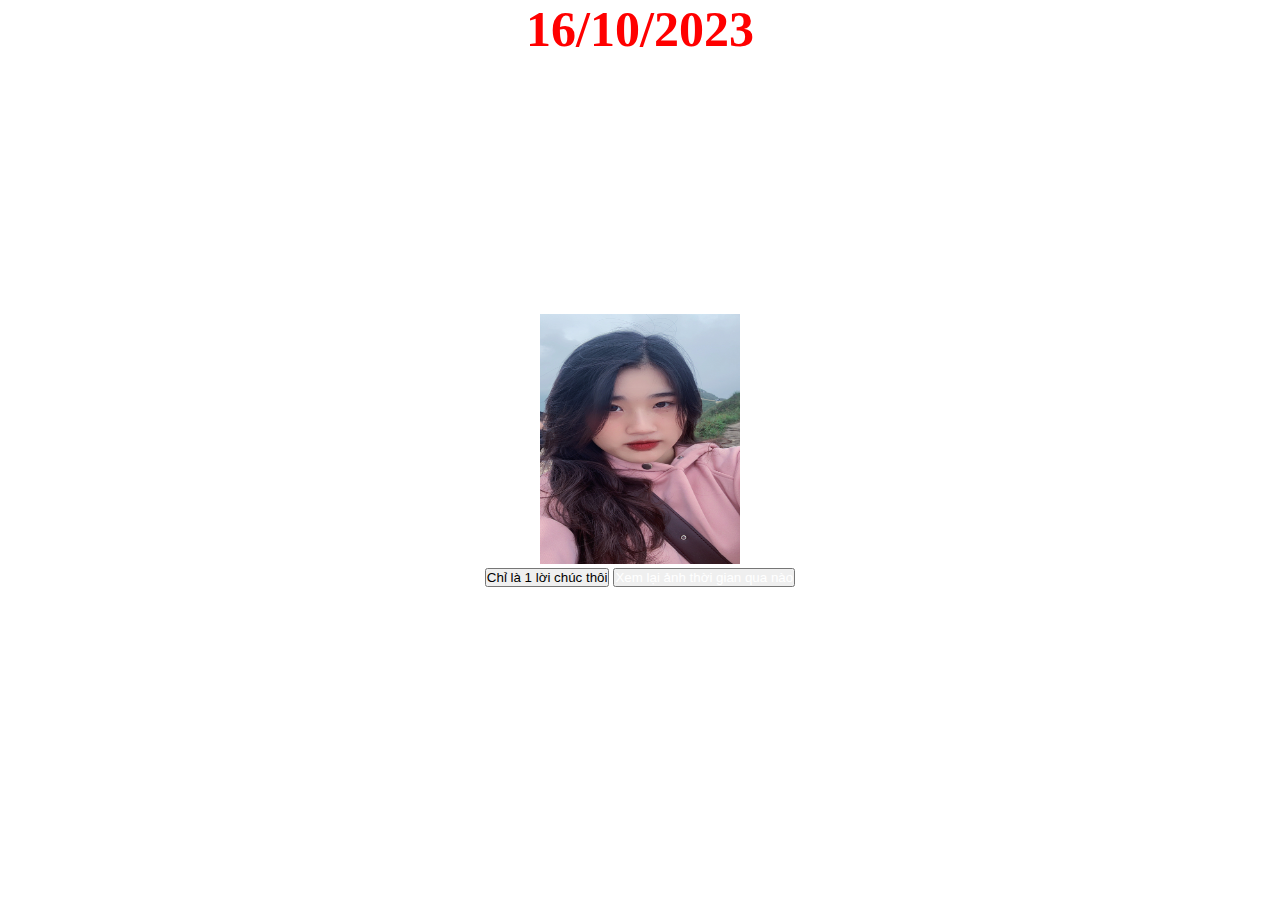
==== index.html @ cf2324f1 "first commit" ====
<!DOCTYPE html>
<html lang="en">
<head>
    <meta charset="UTF-8">
    <meta name="viewport" content="width=device-width, initial-scale=1.0">
    <title>Chúc mừng sinh nhật</title>
    <!-- <link rel="stylesheet" href="css/style.css"> -->
    <link href="https://cdn.jsdelivr.net/npm/bootstrap@5.3.2/dist/css/bootstrap.min.css" rel="stylesheet" integrity="sha384-T3c6CoIi6uLrA9TneNEoa7RxnatzjcDSCmG1MXxSR1GAsXEV/Dwwykc2MPK8M2HN" crossorigin="anonymous">
</head>
<style>
    * {
    padding: 0;
    margin: 0;
    box-sizing: border-box;
}

body {
    display: flex;
    justify-content: center;
    align-items: center;
    height: 100vh;
    margin: 0;
    background: url("img/anh-dong-chuc-mung-sinh-nhat-cuc-dep_114933692.gif") no-repeat center center fixed;
    background-size: cover;
}
.current-date {
    color: red;
    position: absolute;
    top: 0;
    left: 50%;
    transform: translateX(-50%);
    font-weight: bold; /* In đậm */
    font-size: 50px; /* Kích thước lớn hơn */
}
.birthday-container {
    text-align: center;
    background-color: rgba(255, 255, 255, 0.8);
    padding: 20px;
    border-radius: 10px;
}

.hidden {
    display: none;
}

.text-birthday {
    color: #FF0000; /* Màu đỏ */
    font-size: 18px; /* Kích thước chữ */
    font-weight: bold; /* Đậm */
    font-family: Arial, sans-serif; /* Font chữ */
}
a{
    text-decoration: none !important;
    color: white !important;
}
.img{
 
 width: 200px;
 height: 250px;
}
</style>
<body>
    <div class="current-date">
        <p id="date-time"></p>
    </div>
    <div class="birthday-container">
        <img class="rounded-circle img" id="birthday-image" src="img/avatar.jpg" alt="Sinh nhật" >
        <br>
        <button id="show-message-button" class=" mt-2 btn btn-success">Chỉ là 1 lời chúc thôi</button>
        <button  class="mt-2 btn btn-success"> <a href="gallery/index.html">Xem lại ảnh thời gian qua nào</a></button>

        <div id="birthday-message" class="hidden text-birthday mt-2">
            <!-- Lời chúc sinh nhật sẽ xuất hiện ở đây. -->
        </div>
       
    </div>
    <audio id="player" autoplay loop>
        <source src="music/y2mate.com - Happy Birthday Remix 2020  Bản Nhạc Của HeineKen Đang Được Sử Dụng Nhiều Trên TikTok.mp3" type="audio/mp3" />
    </audio>
   
</body>
<script >
    const showButton = document.getElementById("show-message-button");
const birthdayMessage = document.getElementById("birthday-message");

showButton.addEventListener("click", () => {
birthdayMessage.style.display = "block";
animateMessage();
});

function animateMessage() {
const messageText = "Sinh nhật là một ngày quan trọng đối với mỗi người,em mong chị sẽ có 1 ngày ý nghĩa và làm được những gì mình mong muốn. Sinh nhật vui vẻ nhé!!! ";
const messageArray = messageText.split("");
let index = 0;

function showLetter() {
if (index < messageArray.length) {
  birthdayMessage.innerHTML += messageArray[index];
  if (index % 50 === 0 && index !== 0) {
    birthdayMessage.innerHTML += "<br>";
  }
  index++;
  setTimeout(showLetter, 50);
}
}

showLetter();
}
function updateDateTime() {
const dateTimeElement = document.getElementById("date-time");
const currentDate = new Date();
const day = 16;
const month = 10; // Tháng bắt đầu từ 0, cần cộng thêm 1
const year = 2023;

const formattedDate = `${day}/${month}/${year}`;
dateTimeElement.textContent = `${formattedDate}`;
}

// Gọi hàm updateDateTime khi trang được tải
updateDateTime();


</script>
<script src="https://cdn.jsdelivr.net/npm/bootstrap@5.3.2/dist/js/bootstrap.bundle.min.js" integrity="sha384-C6RzsynM9kWDrMNeT87bh95OGNyZPhcTNXj1NW7RuBCsyN/o0jlpcV8Qyq46cDfL" crossorigin="anonymous"></script>
</html>
---- css/style.css ----
@import url("https://fonts.googleapis.com/css2?family=Roboto:ital,wght@0,100;0,300;0,400;0,500;0,700;1,300;1,400&display=swap");

html {
    scroll-behavior: smooth;
    font-family: "Roboto", sans-serif;
}

a {
    text-decoration: none;
}

.page__main {
    /* Ảnh nền của trang đầu tiên nếu bạn muốn đổi thì đổi tại đây */
    background-image: url("../img/background.png");
    background-repeat: no-repeat;
    margin: 0;
    padding: 0;
    background-size: cover;
    background-position-y: -18rem;
}
.buttons {
    display: flex;
    column-gap: 3rem;
    padding: 2rem;
}

.btn-bir:hover {
    background-position: right center;
    color: #fff;
    text-decoration: none;
}

.btn-bir {
    background-image: linear-gradient(
        to right,
        #314755 0%,
        #26a0da 51%,
        #314755 100%
    );
    margin: 10px;
    padding: 15px 45px;
    text-align: center;
    text-transform: uppercase;
    transition: 0.5s;
    background-size: 200% auto;
    color: white;
    box-shadow: 0 0 20px #eee;
    border-radius: 10px;
    display: block;
}

.btn-timeline {
    background-image: linear-gradient(
        to right,
        #da22ff 0%,
        #9733ee 51%,
        #da22ff 100%
    );
}
.btn-timeline {
    margin: 10px;
    padding: 15px 45px;
    text-align: center;
    text-transform: uppercase;
    transition: 0.5s;
    background-size: 200% auto;
    color: white;
    box-shadow: 0 0 20px #eee;
    border-radius: 10px;
    display: block;
}

.btn-timeline:hover {
    background-position: right center; 
    color: #fff;
    text-decoration: none;
}

.btn-gallery {
    background-image: linear-gradient(
        to right,
        #02aab0 0%,
        #00cdac 51%,
        #02aab0 100%
    );
}
.btn-gallery {
    margin: 10px;
    padding: 15px 45px;
    text-align: center;
    text-transform: uppercase;
    transition: 0.5s;
    background-size: 200% auto;
    color: white;
    box-shadow: 0 0 20px #eee;
    border-radius: 10px;
    display: block;
}

.btn-gallery:hover {
    background-position: right center; /* change the direction of the change here */
    color: #fff;
    text-decoration: none;
}

.cover {
    width: 240px;
    height: 240px;
   
    box-shadow: 0 0 30px #eee;
    position: absolute;
    margin-top: 3rem;
    left: calc(50% - 100px);
  
    border-radius: 120px;
    border: 5px solid rgb(255, 17, 0);
}
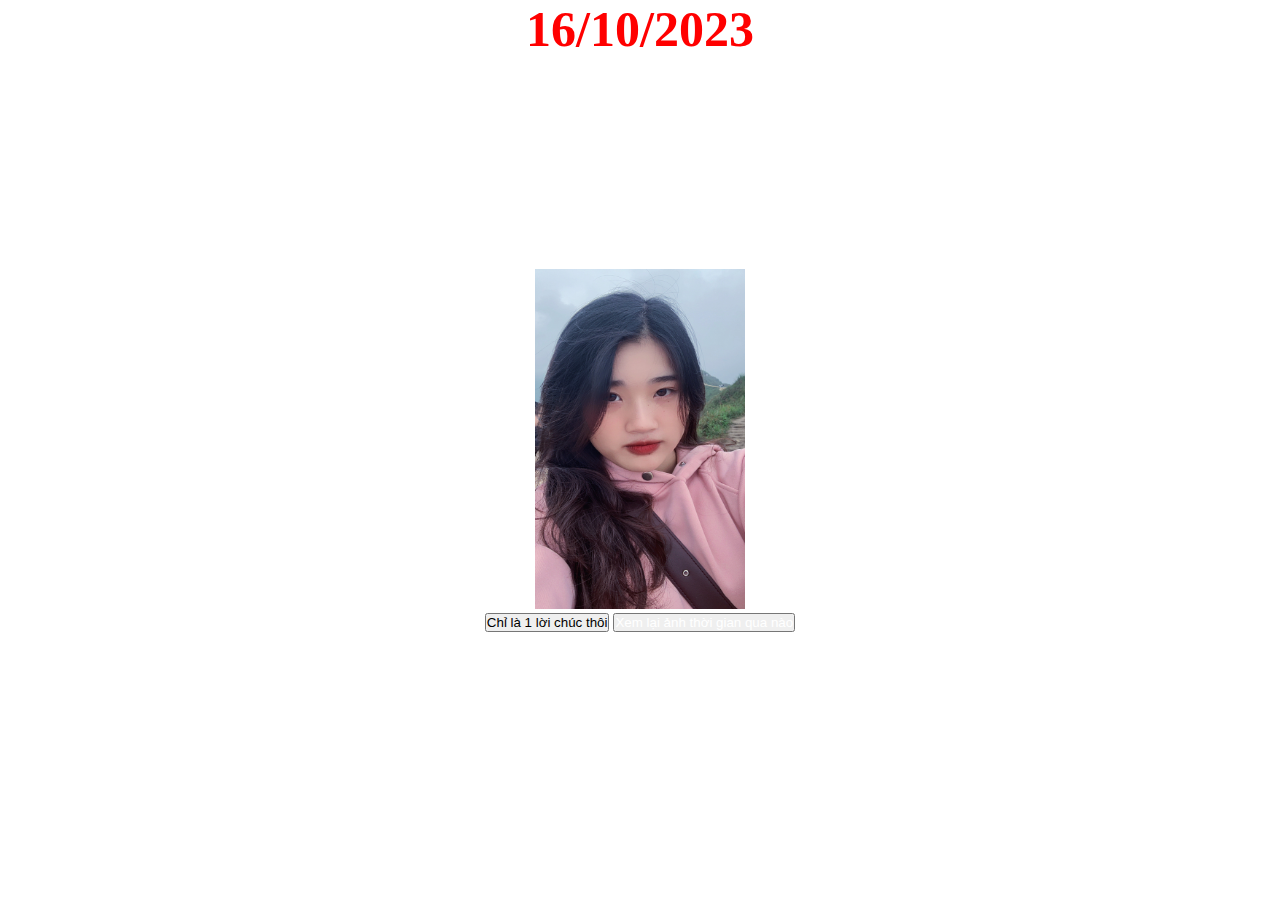
==== commit ba01ff3c: "hi" ====
--- a/index.html
+++ b/index.html
@@ -55,8 +55,8 @@
 }
 .img{
  
- width: 200px;
- height: 250px;
+ width: 210px;
+ height: 340px;
 }
 </style>
 <body>
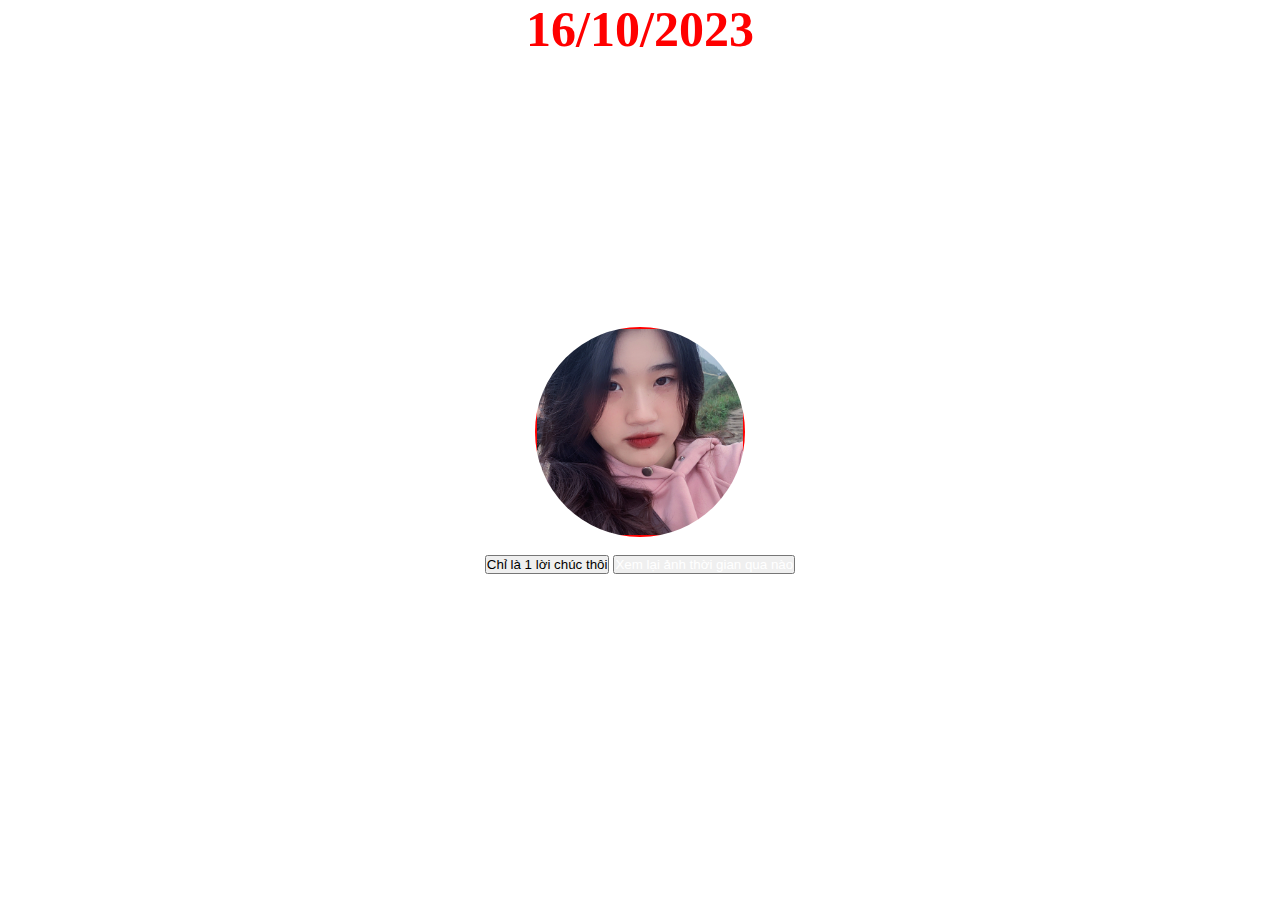
==== commit ef16368f: "hi" ====
--- a/index.html
+++ b/index.html
@@ -4,123 +4,131 @@
     <meta charset="UTF-8">
     <meta name="viewport" content="width=device-width, initial-scale=1.0">
     <title>Chúc mừng sinh nhật</title>
-    <!-- <link rel="stylesheet" href="css/style.css"> -->
     <link href="https://cdn.jsdelivr.net/npm/bootstrap@5.3.2/dist/css/bootstrap.min.css" rel="stylesheet" integrity="sha384-T3c6CoIi6uLrA9TneNEoa7RxnatzjcDSCmG1MXxSR1GAsXEV/Dwwykc2MPK8M2HN" crossorigin="anonymous">
 </head>
 <style>
     * {
-    padding: 0;
-    margin: 0;
-    box-sizing: border-box;
-}
+        padding: 0;
+        margin: 0;
+        box-sizing: border-box;
+    }
 
-body {
-    display: flex;
-    justify-content: center;
-    align-items: center;
-    height: 100vh;
-    margin: 0;
-    background: url("img/anh-dong-chuc-mung-sinh-nhat-cuc-dep_114933692.gif") no-repeat center center fixed;
-    background-size: cover;
-}
-.current-date {
-    color: red;
-    position: absolute;
-    top: 0;
-    left: 50%;
-    transform: translateX(-50%);
-    font-weight: bold; /* In đậm */
-    font-size: 50px; /* Kích thước lớn hơn */
-}
-.birthday-container {
-    text-align: center;
-    background-color: rgba(255, 255, 255, 0.8);
-    padding: 20px;
-    border-radius: 10px;
-}
+    body {
+        display: flex;
+        justify-content: center;
+        align-items: center;
+        height: 100vh;
+        margin: 0;
+        background: url("img/anh-dong-chuc-mung-sinh-nhat-cuc-dep_114933692.gif") no-repeat center center fixed;
+        background-size: cover;
+    }
 
-.hidden {
-    display: none;
-}
+    .current-date {
+        color: red;
+        position: absolute;
+        top: 0;
+        left: 50%;
+        transform: translateX(-50%);
+        font-weight: bold;
+        font-size: 50px;
+    }
 
-.text-birthday {
-    color: #FF0000; /* Màu đỏ */
-    font-size: 18px; /* Kích thước chữ */
-    font-weight: bold; /* Đậm */
-    font-family: Arial, sans-serif; /* Font chữ */
-}
-a{
-    text-decoration: none !important;
-    color: white !important;
-}
-.img{
- 
- width: 210px;
- height: 340px;
-}
+    .birthday-container {
+        text-align: center;
+        background-color: rgba(255, 255, 255, 0.8);
+        padding: 20px;
+        border-radius: 10px;
+    }
+
+    .hidden {
+        display: none;
+    }
+
+    .text-birthday {
+        color: #FF0000;
+        font-size: 18px;
+        font-weight: bold;
+        font-family: Arial, sans-serif;
+    }
+
+    a {
+        text-decoration: none !important;
+        color: white !important;
+    }
+
+    .img-container {
+        width: 210px;
+        height: 210px;
+        border-radius: 50%;
+        overflow: hidden;
+        margin: 0 auto;
+    }
+
+    .img-container img {
+        width: 100%;
+        height: 100%;
+        object-fit: cover;
+        border: 2px solid red; /* Viền đỏ cho hình tròn */
+    }
 </style>
 <body>
     <div class="current-date">
         <p id="date-time"></p>
     </div>
     <div class="birthday-container">
-        <img class="rounded-circle img" id="birthday-image" src="img/avatar.jpg" alt="Sinh nhật" >
+        <div class="img-container">
+            <img class="rounded-circle" id="birthday-image" src="img/avatar.jpg" alt="Sinh nhật">
+        </div>
         <br>
         <button id="show-message-button" class=" mt-2 btn btn-success">Chỉ là 1 lời chúc thôi</button>
-        <button  class="mt-2 btn btn-success"> <a href="gallery/index.html">Xem lại ảnh thời gian qua nào</a></button>
+        <button class="mt-2 btn btn-success"> <a href="gallery/index.html">Xem lại ảnh thời gian qua nào</a></button>
 
         <div id="birthday-message" class="hidden text-birthday mt-2">
             <!-- Lời chúc sinh nhật sẽ xuất hiện ở đây. -->
         </div>
-       
     </div>
     <audio id="player" autoplay loop>
         <source src="music/y2mate.com - Happy Birthday Remix 2020  Bản Nhạc Của HeineKen Đang Được Sử Dụng Nhiều Trên TikTok.mp3" type="audio/mp3" />
     </audio>
-   
 </body>
 <script >
     const showButton = document.getElementById("show-message-button");
-const birthdayMessage = document.getElementById("birthday-message");
+    const birthdayMessage = document.getElementById("birthday-message");
 
-showButton.addEventListener("click", () => {
-birthdayMessage.style.display = "block";
-animateMessage();
-});
+    showButton.addEventListener("click", () => {
+        birthdayMessage.style.display = "block";
+        animateMessage();
+    });
 
-function animateMessage() {
-const messageText = "Sinh nhật là một ngày quan trọng đối với mỗi người,em mong chị sẽ có 1 ngày ý nghĩa và làm được những gì mình mong muốn. Sinh nhật vui vẻ nhé!!! ";
-const messageArray = messageText.split("");
-let index = 0;
+    function animateMessage() {
+        const messageText = "Sinh nhật là một ngày quan trọng đối với mỗi người,em mong chị sẽ có 1 ngày ý nghĩa và làm được những gì mình mong muốn. Sinh nhật vui vẻ nhé!!! ";
+        const messageArray = messageText.split("");
+        let index = 0;
 
-function showLetter() {
-if (index < messageArray.length) {
-  birthdayMessage.innerHTML += messageArray[index];
-  if (index % 50 === 0 && index !== 0) {
-    birthdayMessage.innerHTML += "<br>";
-  }
-  index++;
-  setTimeout(showLetter, 50);
-}
-}
+        function showLetter() {
+            if (index < messageArray.length) {
+                birthdayMessage.innerHTML += messageArray[index];
+                if (index % 50 === 0 && index !== 0) {
+                    birthdayMessage.innerHTML += "<br>";
+                }
+                index++;
+                setTimeout(showLetter, 50);
+            }
+        }
 
-showLetter();
-}
-function updateDateTime() {
-const dateTimeElement = document.getElementById("date-time");
-const currentDate = new Date();
-const day = 16;
-const month = 10; // Tháng bắt đầu từ 0, cần cộng thêm 1
-const year = 2023;
+        showLetter();
+    }
+    function updateDateTime() {
+        const dateTimeElement = document.getElementById("date-time");
+        const currentDate = new Date();
+        const day = 16;
+        const month = 10;
+        const year = 2023;
 
-const formattedDate = `${day}/${month}/${year}`;
-dateTimeElement.textContent = `${formattedDate}`;
-}
+        const formattedDate = `${day}/${month}/${year}`;
+        dateTimeElement.textContent = `${formattedDate}`;
+    }
 
-// Gọi hàm updateDateTime khi trang được tải
-updateDateTime();
-
-
+    updateDateTime();
 </script>
-<script src="https://cdn.jsdelivr.net/npm/bootstrap@5.3.2/dist/js/bootstrap.bundle.min.js" integrity="sha384-C6RzsynM9kWDrMNeT87bh95OGNyZPhcTNXj1NW7RuBCsyN/o0jlpcV8Qyq46cDfL" crossorigin="anonymous"></script>
-</html>
+<script src="https://cdn.jsdelivr.net/npm/bootstrap@5.3.2/dist/js/bootstrap.bundle.min.js" integrity="sha384-C6RzsynM9kWDrMNeT87bh95OGNyZPhcTNXj1NW7Ru
